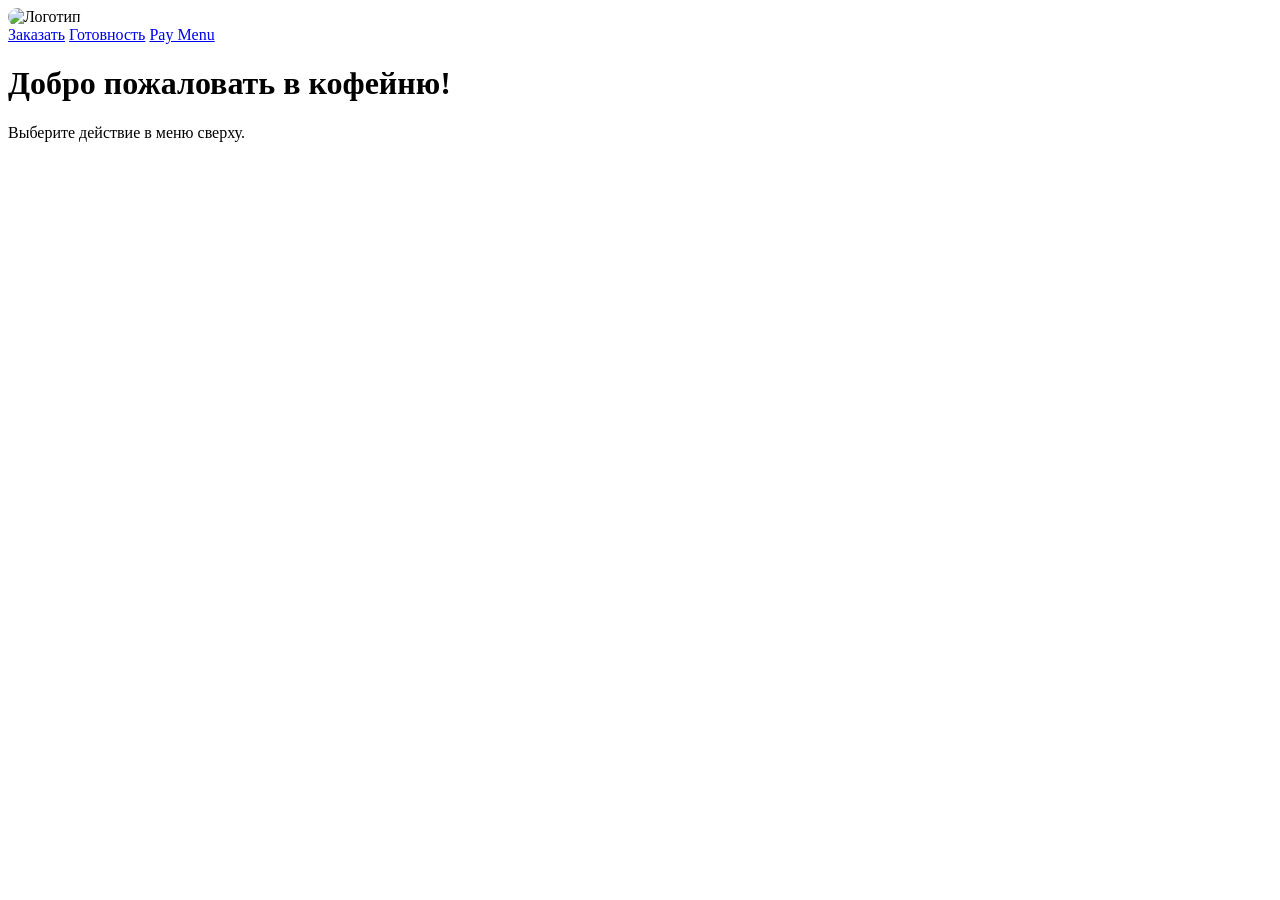
==== index.html @ ce5a80ba "Create index.html" ====
<!DOCTYPE html>
<html lang="ru">
<head>
  <meta charset="UTF-8">
  <title>Кофейня</title>
  <link rel="stylesheet" href="styles.css">
</head>
<body>
  <header>
    <img src="YOUR_IMAGE_URL" alt="Логотип" style="height:50px; border-radius:16px;">
    <nav>
      <a href="order.html">Заказать</a>
      <a href="status.html">Готовность</a>
      <a href="pay.html">Pay Menu</a>
    </nav>
  </header>
  <main>
    <h1>Добро пожаловать в кофейню!</h1>
    <p>Выберите действие в меню сверху.</p>
  </main>
</body>
</html>
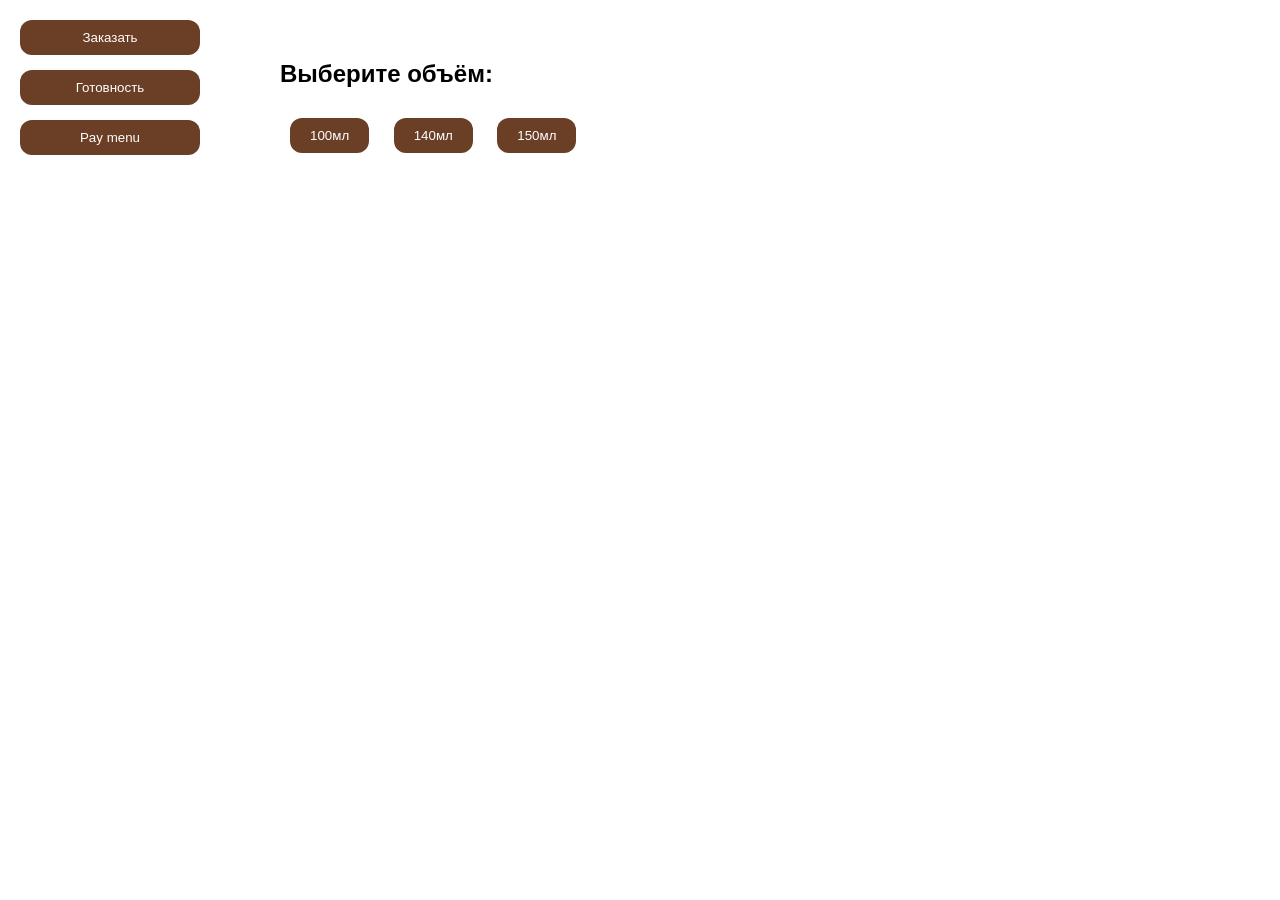
==== commit 48f6a675: "Update index.html" ====
--- a/index.html
+++ b/index.html
@@ -1,22 +1,118 @@
 <!DOCTYPE html>
 <html lang="ru">
 <head>
-  <meta charset="UTF-8">
-  <title>Кофейня</title>
-  <link rel="stylesheet" href="styles.css">
+  <meta charset="UTF-8" />
+  <meta name="viewport" content="width=device-width, initial-scale=1.0"/>
+  <title>Заказ кофе</title>
+  <style>
+    body {
+      margin: 0;
+      font-family: sans-serif;
+      background: url('https://sdmntprukwest.oaiusercontent.com/files/00000000-28a0-6243-bef5-8cb7e637ea5b/raw?se=2025-04-30T13%3A39%3A39Z&sp=r&sv=2024-08-04&sr=b&scid=d3e44d56-ff2d-5ce2-8fe8-759e31c31b41&skoid=06e05d6f-bdd9-4a88-a7ec-2c0a779a08ca&sktid=a48cca56-e6da-484e-a814-9c849652bcb3&skt=2025-04-30T05%3A05%3A54Z&ske=2025-05-01T05%3A05%3A54Z&sks=b&skv=2024-08-04&sig=rnNabUo7y2lgBaIw4Ma97abjvfTSpTf%2BZb8Szna0AWA%3D') no-repeat center center fixed;
+      background-size: cover;
+    }
+    .container {
+      display: flex;
+    }
+    nav {
+      width: 180px;
+      background: white;
+      padding: 20px;
+      border-radius: 0 15px 15px 0;
+      display: flex;
+      flex-direction: column;
+      gap: 15px;
+    }
+    nav button {
+      background-color: #6b3e26;
+      color: white;
+      border: none;
+      border-radius: 12px;
+      padding: 10px;
+      cursor: pointer;
+    }
+    main {
+      flex-grow: 1;
+      padding: 40px;
+      background-color: white;
+      border-radius: 20px 0 0 20px;
+      margin-left: 20px;
+      min-height: 90vh;
+    }
+    .hidden { display: none; }
+    .option-btn {
+      margin: 10px;
+      padding: 10px 20px;
+      border-radius: 12px;
+      background-color: #6b3e26;
+      color: white;
+      border: none;
+      cursor: pointer;
+    }
+    input {
+      padding: 8px;
+      border-radius: 10px;
+      border: 1px solid #ccc;
+      margin-top: 10px;
+    }
+  </style>
 </head>
 <body>
-  <header>
-    <img src="YOUR_IMAGE_URL" alt="Логотип" style="height:50px; border-radius:16px;">
+  <div class="container">
     <nav>
-      <a href="order.html">Заказать</a>
-      <a href="status.html">Готовность</a>
-      <a href="pay.html">Pay Menu</a>
+      <button onclick="nextStep('step-volume')">Заказать</button>
+      <button onclick="nextStep('step-status')">Готовность</button>
+      <button onclick="nextStep('step-pay')">Pay menu</button>
     </nav>
-  </header>
-  <main>
-    <h1>Добро пожаловать в кофейню!</h1>
-    <p>Выберите действие в меню сверху.</p>
-  </main>
+
+    <main>
+      <!-- Шаг 1: Объем -->
+      <div id="step-volume">
+        <h2>Выберите объём:</h2>
+        <button class="option-btn" onclick="selectVolume('100мл')">100мл</button>
+        <button class="option-btn" onclick="selectVolume('140мл')">140мл</button>
+        <button class="option-btn" onclick="selectVolume('150мл')">150мл</button>
+      </div>
+
+      <!-- Шаг 2: Кофе-арт + имя -->
+      <div id="step-art" class="hidden">
+        <h2>Выберите кофе-арт:</h2>
+        <button class="option-btn" onclick="selectArt('Ёлка')">Ёлка</button>
+        <button class="option-btn" onclick="selectArt('Панда')">Панда</button>
+        <button class="option-btn" onclick="selectArt('Без арта')">Без арта</button>
+        <div>
+          <input id="name-input" placeholder="Введите ваше имя" />
+        </div>
+      </div>
+
+      <!-- Шаг 3: Сводка -->
+      <div id="step-summary" class="hidden">
+        <h2>Ваш заказ:</h2>
+        <p>Имя: <span id="sum-name"></span></p>
+        <p>Объём: <span id="sum-volume"></span></p>
+        <p>Арт: <span id="sum-art"></span></p>
+        <p>Номер заказа: <span id="order-id"></span></p>
+      </div>
+
+      <!-- Готовность -->
+      <div id="step-status" class="hidden">
+        <h2>Проверить статус:</h2>
+        <input id="status-id" placeholder="Введите ID заказа" />
+        <button onclick="checkStatus()">Проверить</button>
+        <p id="status-result"></p>
+      </div>
+
+      <!-- Pay menu -->
+      <div id="step-pay" class="hidden">
+        <h2>Подтвердить оплату</h2>
+        <input id="order-id" placeholder="Введите ID заказа" />
+        <input id="code-input" placeholder="Введите код (1555)" />
+        <button onclick="confirmPay()">Подтвердить</button>
+        <p id="pay-result"></p>
+      </div>
+    </main>
+  </div>
+
+  <script src="main.js"></script>
 </body>
 </html>
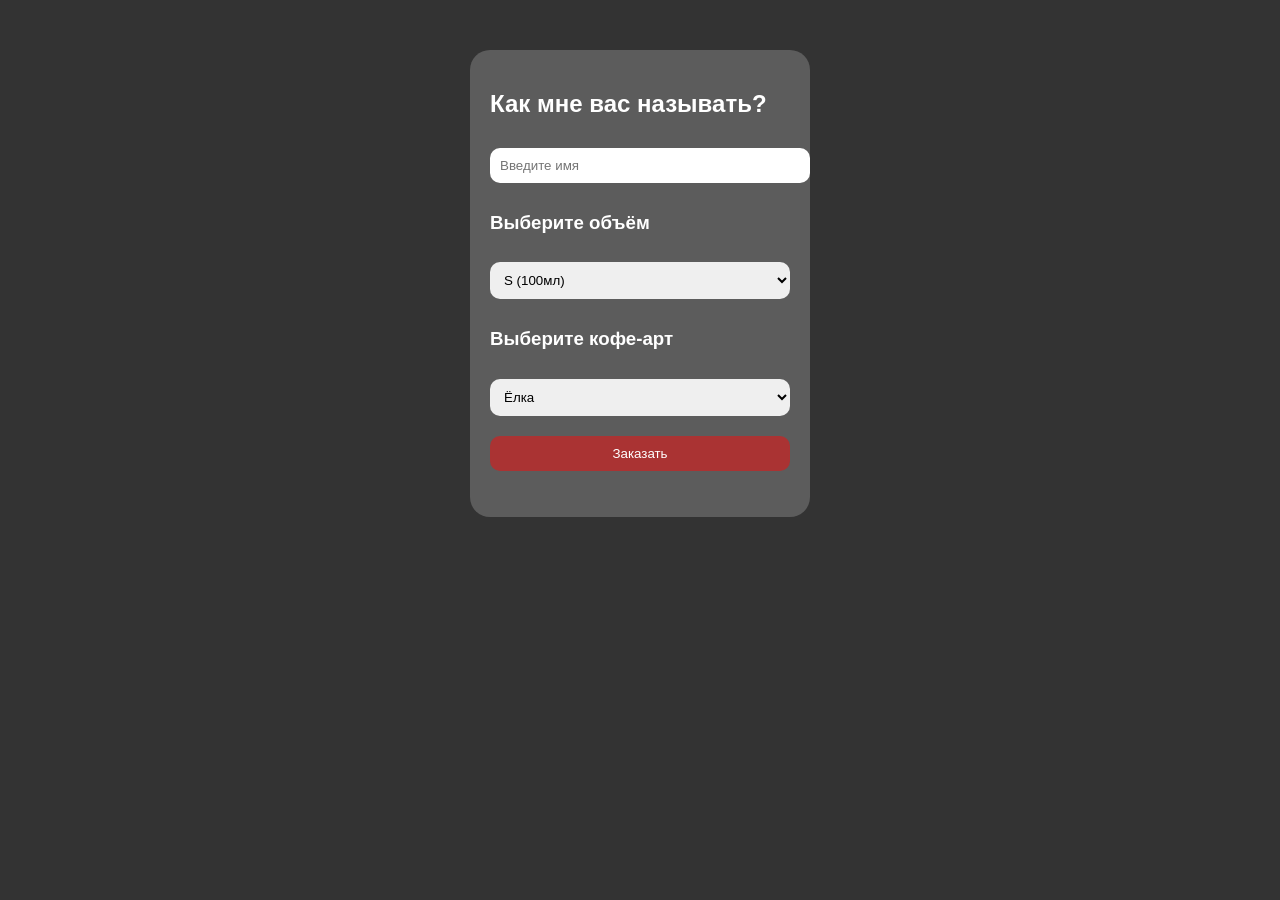
==== commit a74ce7bf: "Update index.html" ====
--- a/index.html
+++ b/index.html
@@ -1,118 +1,56 @@
 <!DOCTYPE html>
 <html lang="ru">
 <head>
-  <meta charset="UTF-8" />
-  <meta name="viewport" content="width=device-width, initial-scale=1.0"/>
-  <title>Заказ кофе</title>
+  <meta charset="UTF-8">
+  <title>Заказать кофе</title>
   <style>
-    body {
-      margin: 0;
-      font-family: sans-serif;
-      background: url('https://sdmntprukwest.oaiusercontent.com/files/00000000-28a0-6243-bef5-8cb7e637ea5b/raw?se=2025-04-30T13%3A39%3A39Z&sp=r&sv=2024-08-04&sr=b&scid=d3e44d56-ff2d-5ce2-8fe8-759e31c31b41&skoid=06e05d6f-bdd9-4a88-a7ec-2c0a779a08ca&sktid=a48cca56-e6da-484e-a814-9c849652bcb3&skt=2025-04-30T05%3A05%3A54Z&ske=2025-05-01T05%3A05%3A54Z&sks=b&skv=2024-08-04&sig=rnNabUo7y2lgBaIw4Ma97abjvfTSpTf%2BZb8Szna0AWA%3D') no-repeat center center fixed;
-      background-size: cover;
-    }
-    .container {
-      display: flex;
-    }
-    nav {
-      width: 180px;
-      background: white;
-      padding: 20px;
-      border-radius: 0 15px 15px 0;
-      display: flex;
-      flex-direction: column;
-      gap: 15px;
-    }
-    nav button {
-      background-color: #6b3e26;
-      color: white;
-      border: none;
-      border-radius: 12px;
-      padding: 10px;
-      cursor: pointer;
-    }
-    main {
-      flex-grow: 1;
-      padding: 40px;
-      background-color: white;
-      border-radius: 20px 0 0 20px;
-      margin-left: 20px;
-      min-height: 90vh;
-    }
-    .hidden { display: none; }
-    .option-btn {
-      margin: 10px;
-      padding: 10px 20px;
-      border-radius: 12px;
-      background-color: #6b3e26;
-      color: white;
-      border: none;
-      cursor: pointer;
-    }
-    input {
-      padding: 8px;
-      border-radius: 10px;
-      border: 1px solid #ccc;
-      margin-top: 10px;
-    }
+    /* ваш CSS-макет */
+    body { font-family: sans-serif; background: #333; color: #fff; }
+    .form { background: rgba(255,255,255,0.2); padding: 20px; border-radius: 20px; width: 300px; margin: 50px auto; }
+    .form input, .form select, .form button { width: 100%; margin: 10px 0; padding: 10px; border-radius: 10px; border: none; }
+    .form button { background: #a33; color: #fff; cursor: pointer; }
   </style>
 </head>
 <body>
-  <div class="container">
-    <nav>
-      <button onclick="nextStep('step-volume')">Заказать</button>
-      <button onclick="nextStep('step-status')">Готовность</button>
-      <button onclick="nextStep('step-pay')">Pay menu</button>
-    </nav>
+  <div class="form">
+    <h2>Как мне вас называть?</h2>
+    <input id="name" placeholder="Введите имя" />
 
-    <main>
-      <!-- Шаг 1: Объем -->
-      <div id="step-volume">
-        <h2>Выберите объём:</h2>
-        <button class="option-btn" onclick="selectVolume('100мл')">100мл</button>
-        <button class="option-btn" onclick="selectVolume('140мл')">140мл</button>
-        <button class="option-btn" onclick="selectVolume('150мл')">150мл</button>
-      </div>
+    <h3>Выберите объём</h3>
+    <select id="volume">
+      <option value="S">S (100мл)</option>
+      <option value="M">M (140мл)</option>
+      <option value="L">L (150мл)</option>
+    </select>
 
-      <!-- Шаг 2: Кофе-арт + имя -->
-      <div id="step-art" class="hidden">
-        <h2>Выберите кофе-арт:</h2>
-        <button class="option-btn" onclick="selectArt('Ёлка')">Ёлка</button>
-        <button class="option-btn" onclick="selectArt('Панда')">Панда</button>
-        <button class="option-btn" onclick="selectArt('Без арта')">Без арта</button>
-        <div>
-          <input id="name-input" placeholder="Введите ваше имя" />
-        </div>
-      </div>
+    <h3>Выберите кофе-арт</h3>
+    <select id="art">
+      <option value="Ёлка">Ёлка</option>
+      <option value="Панда">Панда</option>
+    </select>
 
-      <!-- Шаг 3: Сводка -->
-      <div id="step-summary" class="hidden">
-        <h2>Ваш заказ:</h2>
-        <p>Имя: <span id="sum-name"></span></p>
-        <p>Объём: <span id="sum-volume"></span></p>
-        <p>Арт: <span id="sum-art"></span></p>
-        <p>Номер заказа: <span id="order-id"></span></p>
-      </div>
-
-      <!-- Готовность -->
-      <div id="step-status" class="hidden">
-        <h2>Проверить статус:</h2>
-        <input id="status-id" placeholder="Введите ID заказа" />
-        <button onclick="checkStatus()">Проверить</button>
-        <p id="status-result"></p>
-      </div>
-
-      <!-- Pay menu -->
-      <div id="step-pay" class="hidden">
-        <h2>Подтвердить оплату</h2>
-        <input id="order-id" placeholder="Введите ID заказа" />
-        <input id="code-input" placeholder="Введите код (1555)" />
-        <button onclick="confirmPay()">Подтвердить</button>
-        <p id="pay-result"></p>
-      </div>
-    </main>
+    <button id="orderBtn">Заказать</button>
+    <p id="result"></p>
   </div>
 
-  <script src="main.js"></script>
+  <script>
+    document.getElementById('orderBtn').onclick = async () => {
+      const name = document.getElementById('name').value.trim();
+      const volume = document.getElementById('volume').value;
+      const art = document.getElementById('art').value;
+      if (!name) return alert('Введите имя');
+      const res = await fetch('/', {
+        method: 'POST',
+        headers: {'Content-Type':'application/json'},
+        body: JSON.stringify({ name, volume, art })
+      });
+      const data = await res.json();
+      if (data.id) {
+        document.getElementById('result').textContent = 'Ваш номер заказа: ' + data.id;
+      } else {
+        document.getElementById('result').textContent = 'Ошибка';
+      }
+    };
+  </script>
 </body>
 </html>
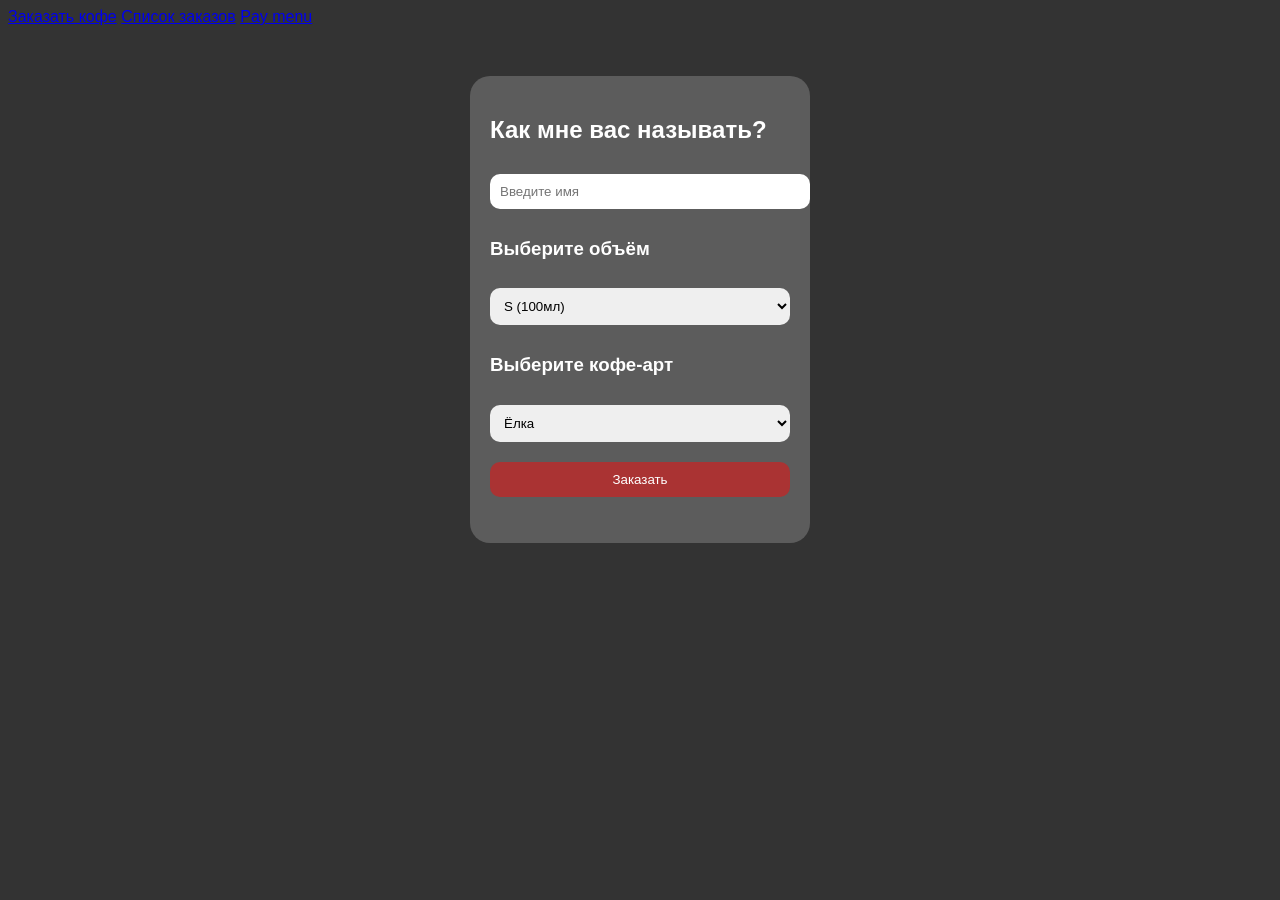
==== commit ab60473f: "Update index.html" ====
--- a/index.html
+++ b/index.html
@@ -12,6 +12,15 @@
   </style>
 </head>
 <body>
+  <nav class="top-menu">
+  <a href="index.html" class="active">Заказать кофе</a>
+  <a href="Orderlist.html">Список заказов</a>
+  <a href="PayMenu.html">Pay menu</a>
+</nav>
+<div class="container">
+  <!-- здесь ваш старый контент страницы -->
+</div>
+
   <div class="form">
     <h2>Как мне вас называть?</h2>
     <input id="name" placeholder="Введите имя" />
